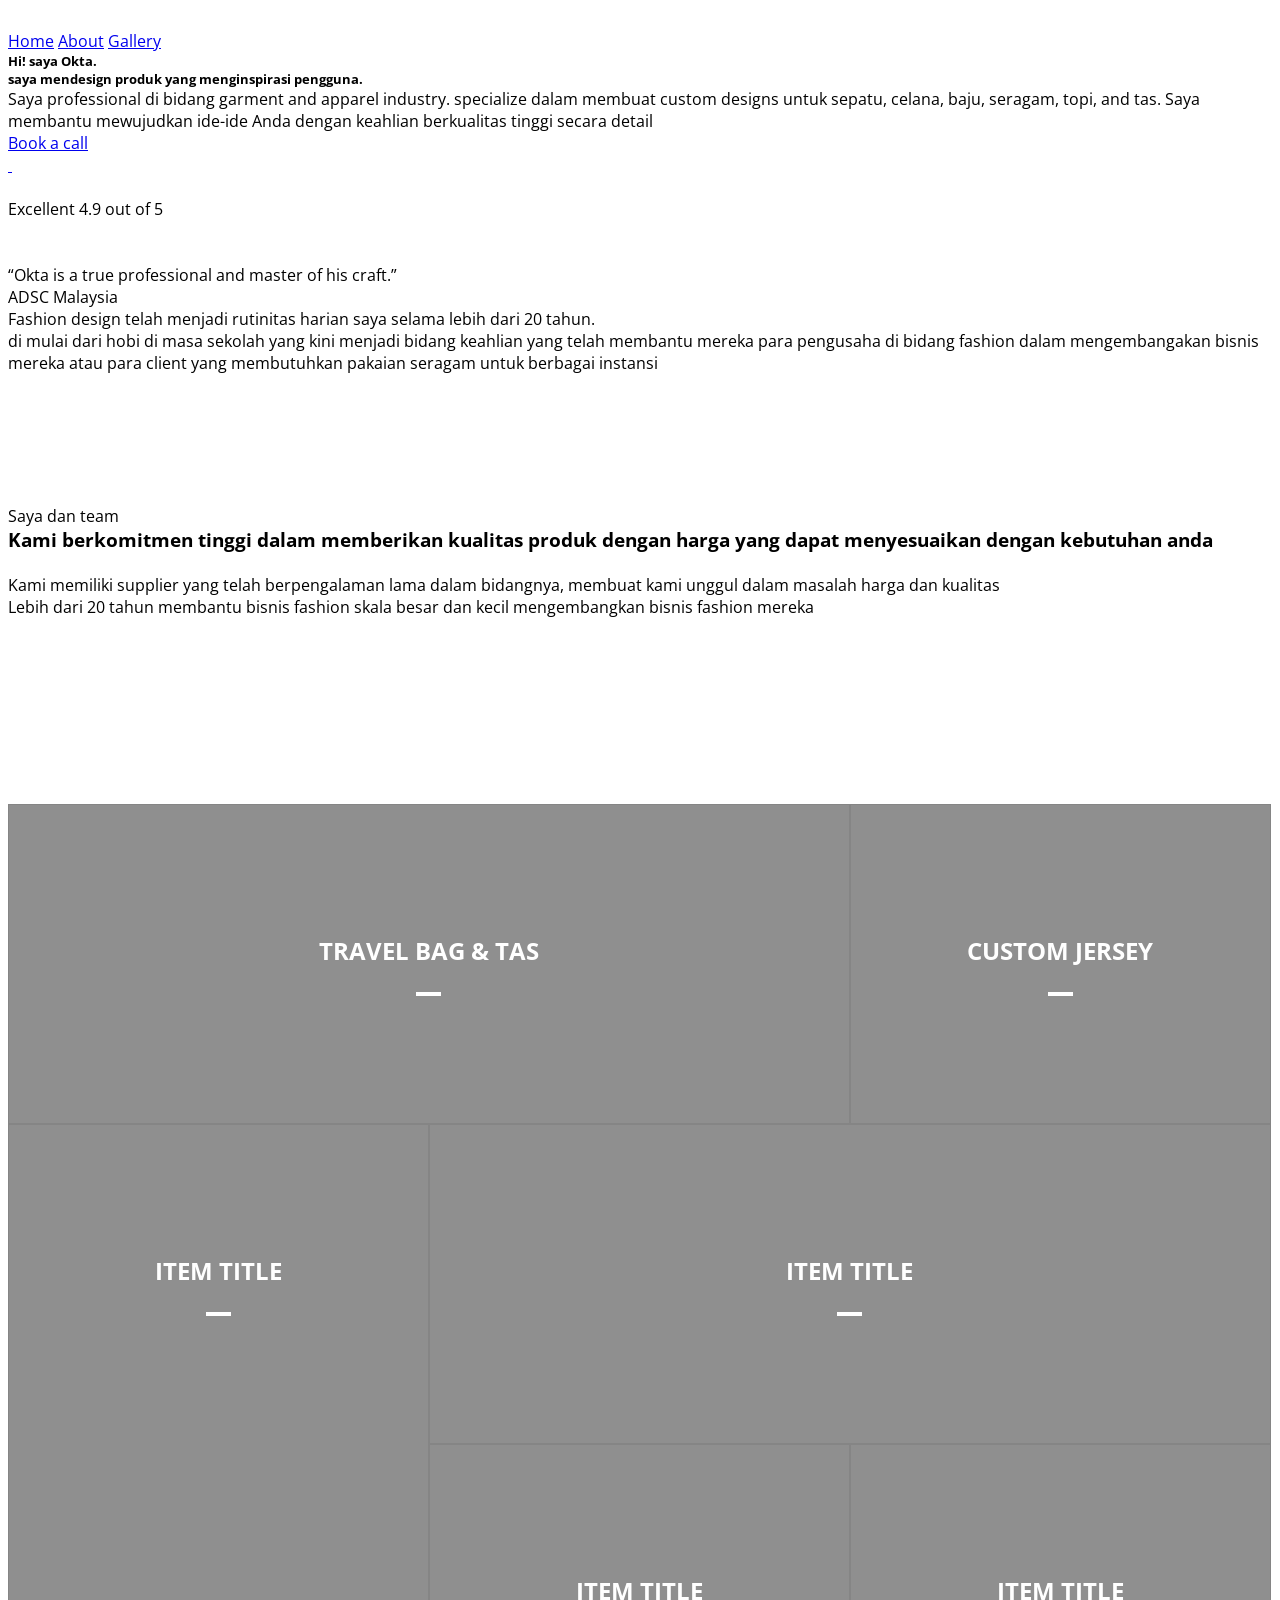
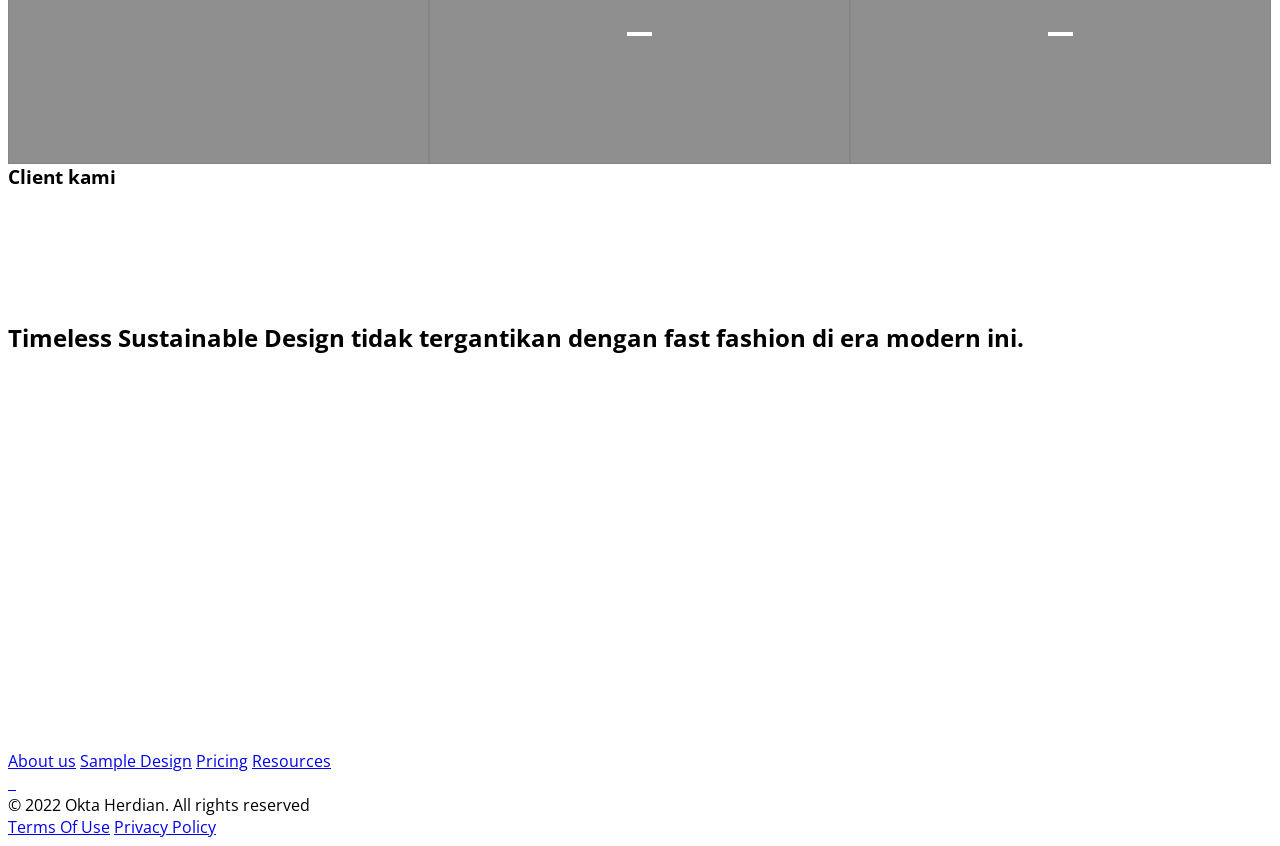
==== index.html @ 84b5ff4b "Update index.html" ====
<!DOCTYPE html>
<!-- This site was created in Webflow. https://webflow.com -->
<!-- Last Published: Wed Feb 18 2026 14:13:35 GMT+0000 (Coordinated Universal Time) -->
<html data-wf-domain="mantik-coffee.webflow.io" data-wf-page="698dcc0881999df70088277c" data-wf-site="698dcc0681999df700882720" data-wf-status="1" lang="en">
    <head>
        <meta charset="utf-8"/>
        <title>Home - Okta Herdian</title>
        <meta content="Indonesian Garment Manufacturer, Sustainable Fabric Supply Indonesia, High-GSM Cotton Supplier Bandung" name="description"/>
        <meta content="Home - Okta Herdian" property="og:title"/>
        <meta content="Indonesian Garment Manufacturer, Sustainable Fabric Supply Indonesia, High-GSM Cotton Supplier Bandung" property="og:description"/>
        <meta content="Home - Okta Herdian" property="twitter:title"/>
        <meta content="Indonesian Garment Manufacturer, Sustainable Fabric Supply Indonesia, High-GSM Cotton Supplier Bandung" property="twitter:description"/>
        <meta property="og:type" content="website"/>
        <meta propertycontent="summary_large_image" name="twitter:card"/>
        <meta content="width=device-width, initial-scale=1" name="viewport"/>
        <linkmeta content="Webflow" name="generator"/>
        <link href="https://cdn.prod.website-files.com/698dcc0681999df700882720/css/mantik-coffee.webflow.shared.7b35563a3.css" rel="stylesheet" type="text/css" integrity="sha384-ezVWOjyDMm3Tzz/7GYWGts56Qie9Y8DtiOLIkj0MyZofkVxPNZLPLbYGzVNwmSQO" crossorigin="anonymous"/>
        <style>
            @media (min-width:992px) {html.w-mod-js:not(.w-mod-ix) [data-w-id="1ef1133d-2e72-5a71-6b51-73d25e0cb599"] {opacity:0;}html.w-mod-js:not(.w-mod-ix) [data-w-id="087f9aaf-b177-5439-0796-eafd714f22c5"] {opacity:0;}html.w-mod-js:not(.w-mod-ix) [data-w-id="776bb1c9-cf90-8de0-d675-965b6db6a87a"] {opacity:0;}html.w-mod-js:not(.w-mod-ix) [data-w-id="776bb1c9-cf90-8de0-d675-965b6db6a87f"] {opacity:0;}html.w-mod-js:not(.w-mod-ix) [data-w-id="776bb1c9-cf90-8de0-d675-965b6db6a885"] {opacity:0;}html.w-mod-js:not(.w-mod-ix) [data-w-id="776bb1c9-cf90-8de0-d675-965b6db6a888"] {opacity:0;}}
        </style>
        <link href="https://fonts.googleapis.com" rel="preconnect"/>
        <link href="https://fonts.gstatic.com" rel="preconnect" crossorigin="anonymous"/>
        <script src="https://ajax.googleapis.com/ajax/libs/webfont/1.6.26/webfont.js" type="text/javascript"></script>
        <script type="text/javascript">WebFont.load({  google: {    families: ["Montserrat:100,100italic,200,200italic,300,300italic,400,400italic,500,500italic,600,600italic,700,700italic,800,800italic,900,900italic","Great Vibes:400","Merriweather:300,300italic,400,400italic,700,700italic,900,900italic","Manrope:300,400,500,600,700"]  }});</script>
        <script type="text/javascript">!function(o,c){var n=c.documentElement,t=" w-mod-";n.className+=t+"js",("ontouchstart"in o||o.DocumentTouch&&c instanceof DocumentTouch)&&(n.className+=t+"touch")}(window,document);</script>
        <link href="https://cdn.prod.website-files.com/698dcc0681999df700882720/698dcc0881999df7008827fd_Group%201410103858.png" rel="shortcut icon" type="image/x-icon"/>
        <link href="https://cdn.prod.website-files.com/698dcc0681999df700882720/698dcc0881999df7008827fe_Group%201410103859.png" rel="apple-touch-icon"/>
    </head>
    <body>
        <section>
            <div class="walsh-nav-wrapper-green">
                <div data-animation="default" data-collapse="medium" data-duration="400" data-easing="ease" data-easing2="ease" role="banner" class="walsh-main-nav w-nav">
                    <div class="walsh-container-nav w-container">
                        <div class="walsh-inner-nav">
                            <a href="index.html#" class="walsh-brand-block w-nav-brand">
                                <img src="https://cdn.prod.website-files.com/698dcc0681999df700882720/6995ade034482555f9e8833b_okta.png" loading="lazy" width="123" alt="" class="walsh-nav-logo"/>
                            </a>
                            <nav role="navigation" class="walsh-nav-menu-green w-nav-menu">
                                <a href="index.html" aria-current="page" class="walsh-nav-link-white w-nav-link w--current">Home</a>
                                <a href="about.html" class="walsh-nav-link-white w-nav-link">About</a>
                                <a href="portfolio.html" class="walsh-nav-link-white w-nav-link">Gallery</a>
                            </nav>
                            <div class="walsh-menu-button w-nav-button">
                                <div class="w-icon-nav-menu"></div>
                            </div>
                        </div>
                    </div>
                </div>
            </div>
        </section>
        <div class="cf-hero-section-2">
            <div class="cf-1140px-wrapper">
                <div class="home-left-wrapper">
                    <h5 class="cf-64px-heading">Hi! saya Okta. <br/>saya mendesign produk yang menginspirasi pengguna.</h5><p class="cf-18px-paragraph header-2">Saya professional di bidang garment and apparel industry. specialize dalam membuat custom designs untuk sepatu, celana, baju, seragam, topi, and tas. Saya membantu mewujudkan ide-ide Anda dengan keahlian berkualitas tinggi secara detail</p>
                    <a href="https://webflow.com/templates/designers/conversionflow" class="cf-cta-button rectangle small w-inline-block"><div class="cf-button-text">Book a call</div>
                        <div class="cf-cta-arrow-div">
                            <img src="https://cdn.prod.website-files.com/698dcc0681999df700882720/undefined_Arrow%20-%20Right.svg" loading="lazy" alt="" class="cf-call-arrow"/>
                            <img src="https://cdn.prod.website-files.com/698dcc0681999df700882720/undefined_Arrow%20-%20Right.svg" loading="lazy" alt="" class="cf-call-arrow-down"/>
                        </div>
                        <div class="cf-button-gradient"></div>
                    </a>
                    <div class="cf-testmonial-text-wrapper">
                        <img src="https://cdn.prod.website-files.com/698dcc0681999df700882720/6990a29b727f4421fe7e7297_0e5a6796f0a806560dd012a786d70e65_Vector%20(Stroke).svg" loading="lazy" alt="" class="cf-star-image"/><div>
                            <span class="cf-extra-bold-span">Excellent</span> 4.9 out of 5</div>
                        </div>
                    </div>
                    <div class="cf-image-review-container">
                        <img src="https://cdn.prod.website-files.com/698dcc0681999df700882720/6990a48bc1f128c6beae1271_11111aaaaa.png" loading="eager" sizes="(max-width: 747px) 100vw, 747px" srcset="https://cdn.prod.website-files.com/698dcc0681999df700882720/6990a48bc1f128c6beae1271_11111aaaaa-p-500.png 500w, https://cdn.prod.website-files.com/698dcc0681999df700882720/6990a48bc1f128c6beae1271_11111aaaaa.png 747w" alt="" class="cf-hero-right-image"/>
                        <div class="cf-hero-testimonial-contain">
                            <img src="https://cdn.prod.website-files.com/698dcc0681999df700882720/6990a29b727f4421fe7e7292_43480d086dcc9b7ce75b3438430b5522_Stars%20(2).svg" loading="lazy" alt="" class="cf-black-review-stars"/>
                            <p class="cf-testimonial-text---italic">“Okta is a true professional and master of his craft.”</p>
                            <p class="cf-testimonial-name-position"> ADSC Malaysia</p>
                        </div>
                        <div class="cf-hero-layer-blur"></div>
                    </div>
                </div>
                <div class="cf-testimonial-logos-contain header-2"></div>
                <div class="w-layout-blockcontainer w-container">
                    <div class="walsh-background-white">
                        <div class="walsh-container-padding-medium-2 w-container">
                            <div class="walsh-center-h-wrapper-3">
                                <div class="w-layout-grid walsh-main-grid-3">
                                    <div id="w-node-_8e36b81f-5003-7b4f-c411-a7df0176d799-0088277c" class="walsh-center-h-wrapper-3">
                                        <div class="walsh-cta-h-wrapper-2">
                                            <p class="walsh-heading-regular">Fashion design telah menjadi rutinitas harian saya selama lebih dari 20 tahun.<br/>di mulai dari hobi di masa sekolah yang kini menjadi bidang keahlian yang telah membantu mereka para pengusaha di bidang fashion dalam mengembangakan bisnis mereka atau para client yang membutuhkan pakaian seragam untuk berbagai instansi</p>
                                        </div>
                                    </div>
                                </div>
                            </div>
                        </div>
                    </div>
                </div>
            </div>
        </div>
        <div class="cf-hero-section-2">
            <div class="cf-flex-section-2">
                <div class="cf-grey-create-wrapper">
                    <div class="cf-hero-section-5">
                        <div class="cf-hero-section-5---heading-wrapper">
                            <h1 data-w-id="1ef1133d-2e72-5a71-6b51-73d25e0cb599" class="cf-82px-heading">Butuh design expert untuk product anda?</h1>
                        </div>
                        <div data-w-id="1ef1133d-2e72-5a71-6b51-73d25e0cb59b" class="cf-parallax-image-contain">
                            <img src="https://cdn.prod.website-files.com/698dcc0681999df700882720/6994855091ef6718bd600d8b_cqalana.jpeg" loading="eager" sizes="(max-width: 1279px) 100vw, 1280px" srcset="https://cdn.prod.website-files.com/698dcc0681999df700882720/6994855091ef6718bd600d8b_cqalana-p-500.jpeg 500w, https://cdn.prod.website-files.com/698dcc0681999df700882720/6994855091ef6718bd600d8b_cqalana-p-800.jpeg 800w, https://cdn.prod.website-files.com/698dcc0681999df700882720/6994855091ef6718bd600d8b_cqalana-p-1080.jpeg 1080w, https://cdn.prod.website-files.com/698dcc0681999df700882720/6994855091ef6718bd600d8b_cqalana.jpeg 1280w" alt="" class="cf-parallax-image-1"/>
                            <img src="https://cdn.prod.website-files.com/698dcc0681999df700882720/6994843cc3096841a6e74ec4_task.jpeg" loading="eager" sizes="(max-width: 1024px) 100vw, 1024px" srcset="https://cdn.prod.website-files.com/698dcc0681999df700882720/6994843cc3096841a6e74ec4_task-p-500.jpeg 500w, https://cdn.prod.website-files.com/698dcc0681999df700882720/6994843cc3096841a6e74ec4_task-p-800.jpeg 800w, https://cdn.prod.website-files.com/698dcc0681999df700882720/6994843cc3096841a6e74ec4_task.jpeg 1024w" alt="" class="cf-parallax-image-2"/>
                            <img src="https://cdn.prod.website-files.com/698dcc0681999df700882720/6990aa13d40fead42c84dcd8_cb2815759f1382df7634716dcf3e02ad_Group%20380.svg" loading="eager" alt="" class="cf-parallax-image-3"/>
                            <img src="https://cdn.prod.website-files.com/698dcc0681999df700882720/6992d16d5600146415396a5e_unnamed%20(3).jpg" loading="eager" sizes="(max-width: 1024px) 100vw, 1024px" srcset="https://cdn.prod.website-files.com/698dcc0681999df700882720/6992d16d5600146415396a5e_unnamed%20(3)-p-500.jpg 500w, https://cdn.prod.website-files.com/698dcc0681999df700882720/6992d16d5600146415396a5e_unnamed%20(3)-p-800.jpg 800w, https://cdn.prod.website-files.com/698dcc0681999df700882720/6992d16d5600146415396a5e_unnamed%20(3).jpg 1024w" alt="" class="cf-parallax-image-4"/>
                            <img src="https://cdn.prod.website-files.com/698dcc0681999df700882720/6990aa13d40fead42c84dcd9_a67118b9b984cd9b4796d650b9262aaa_path28.svg" loading="lazy" alt="" class="cf-parallax-scribble-1"/>
                            <img src="https://cdn.prod.website-files.com/698dcc0681999df700882720/6990aa13d40fead42c84dcd8_cb2815759f1382df7634716dcf3e02ad_Group%20380.svg" loading="lazy" alt="" class="cf-parallax-scribble-2"/>
                        </div>
                    </div>
                    <div class="cf-mission-section">
                        <div class="cf-wrapper-1161 mission-flex">
                            <div class="cf-mission-upper-container">
                                <div class="mission-image-container">
                                    <div class="w-layout-grid cf-mission-image-grid">
                                        <div class="cf-mission-image-wrapper">
                                            <div class="cf-image-animation-div">
                                                <img src="https://cdn.prod.website-files.com/698dcc0681999df700882720/69948182edcc4bf0a2a23001_aa.jpeg" loading="lazy" alt="" class="cf-mission-image _1"/>
                                            </div>
                                        </div>
                                        <div class="cf-mission-image-wrapper small">
                                            <div class="cf-image-animation-div">
                                                <img src="https://cdn.prod.website-files.com/698dcc0681999df700882720/6994828b907337b1b03d4857_koa.jpeg" loading="lazy" width="135" sizes="(max-width: 479px) 100vw, 135px" alt="" srcset="https://cdn.prod.website-files.com/698dcc0681999df700882720/6994828b907337b1b03d4857_koa-p-500.jpeg 500w, https://cdn.prod.website-files.com/698dcc0681999df700882720/6994828b907337b1b03d4857_koa.jpeg 810w" class="cf-mission-image"/>
                                            </div>
                                        </div>
                                    </div>
                                </div>
                                <div class="cf-mission-text-container">
                                    <div class="cf-heading-animation-div">
                                        <div class="cf-yellow-king-text-span">Saya dan team</div>
                                    </div>
                                    <div class="cf-heading-animation-div">
                                        <h3 class="cf-h3-heading-40px white">Kami berkomitmen tinggi dalam memberikan kualitas produk dengan harga yang dapat menyesuaikan dengan kebutuhan anda</h3>
                                    </div>
                                    <img src="https://cdn.prod.website-files.com/698dcc0681999df700882720/6992d14608b4e425cf88d307_181d8ca146ea1501ae39f5a5694c4b6f_Vector%20179.svg" loading="lazy" alt="" class="cf-mission-line-image"/>
                                    <div class="w-layout-grid cf-mission-text-grid">
                                        <div class="mission-grid-text-wrapper">
                                            <div class="cf-body---18px white">Kami memiliki supplier yang telah berpengalaman lama dalam bidangnya, membuat kami unggul dalam masalah harga dan kualitas</div>
                                        </div>
                                        <div class="mission-grid-text-wrapper">
                                            <div class="cf-body---18px white">Lebih dari 20 tahun membantu bisnis fashion skala besar dan kecil mengembangkan bisnis fashion mereka</div>
                                        </div>
                                        </div>
                                    </div>
                                </div>
                                <div class="cf-mission-hero-image-wrapper">
                                    <img src="https://cdn.prod.website-files.com/698dcc0681999df700882720/699481f6aee9159ed39d076d_WhatsApp%20Image%202026-02-17%20at%209.54.17%20PM.jpeg" loading="lazy" style="opacity:0" data-w-id="3ed513ef-2f0a-1ecf-d3e0-e26995e08f68" alt="" class="cf-mission-special-image"/>
                                    <div class="cf-image-animation-div">
                                        <img src="https://cdn.prod.website-files.com/698dcc0681999df700882720/699485a31720b8f3d23d6b7b_pabrui.jpeg" loading="lazy" sizes="100vw" srcset="https://cdn.prod.website-files.com/698dcc0681999df700882720/699485a31720b8f3d23d6b7b_pabrui-p-500.jpeg 500w, https://cdn.prod.website-files.com/698dcc0681999df700882720/699485a31720b8f3d23d6b7b_pabrui-p-800.jpeg 800w, https://cdn.prod.website-files.com/698dcc0681999df700882720/699485a31720b8f3d23d6b7b_pabrui-p-1080.jpeg 1080w, https://cdn.prod.website-files.com/698dcc0681999df700882720/699485a31720b8f3d23d6b7b_pabrui.jpeg 1280w" alt="" class="cf-mission-image"/>
                                    </div>
                                </div>
                            </div>
                        </div>
                        <div>
                            <div class="cf-hero-section-6">
                                <div class="cf-1140px-wrapper---home-vertical-3">
                                    <div class="cf-heading-wrapper-2">
                                        <div data-w-id="776bb1c9-cf90-8de0-d675-965b6db6a87a" class="cf-heading-part-4 header-4">
                                            <h1 class="cf-82px-heading---black-2">Lihat <span class="cf-gradient-span-2">Design inspirasi</span>
                                            </h1>
                                            <a href="https://wa.me/6289621682596" data-w-id="776bb1c9-cf90-8de0-d675-965b6db6a87f" class="cf-call-arrow-button-2 header-4 w-inline-block">
                                                <div>Book a Call</div>
                                                <div class="cf-call-arrow-contain-2 transparent">
                                                    <img src="https://cdn.prod.website-files.com/698dcc0681999df700882720/6991e07bccc1c7d58d2d3310_6bd15b8bb0721a61de79d1a61293cba0_Arrow%20-%20Right%20(1).svg" loading="lazy" alt="" class="cf-call-arrow-3"/>
                                                    <img src="https://cdn.prod.website-files.com/698dcc0681999df700882720/6991e07bccc1c7d58d2d3310_6bd15b8bb0721a61de79d1a61293cba0_Arrow%20-%20Right%20(1).svg" loading="lazy" alt="" class="cf-call-arrow-down-3"/>
                                                </div>
                                            </a>
                                        </div>
                                        <div data-w-id="776bb1c9-cf90-8de0-d675-965b6db6a885" class="cf-heading-part-5"><h2 class="cf-82px-heading---black-2">untuk anda</h2>
                                        </div>
                                        <div data-w-id="776bb1c9-cf90-8de0-d675-965b6db6a888" class="cf-heading-part-6"></div>
                                    </div>
                                    <div class="cf-home-testimonial-wrap-2">
                                          
                                          <div class="gridywrap">
                                            <div class="gridy-2 gridyhe-1">
                                              <div class="gridimg" style="background-image: url(https://raw.githubusercontent.com/joannanorton/oktaherdian/refs/heads/main/src/tasssssssssssssssssss.jpeg)">&nbsp;</div>
                                              
                                              <div class="gridinfo">
                                                <h3>Travel bag & tas</h3>
                                                <div class="gridmeta">
                                                  <p class="gridwhen"><i class="fa fa-clock-o"></i> 17:22 17th Feb 2015</p>
                                                  <p class="gridwho"><i class="fa fa-user"></i>Okta Herdian</p>
                                                </div>
                                                <p class="gridexerpt">kami dapat membuat berbagai jenis tas untuk semua keperluan anda</p>
                                                <a href="portfolio.html" class="grid-btn grid-more"><span>More</span> <i class="fa fa-plus"></i></a>
                                              </div>
                                            </div>
                                            <div class="gridy-1 gridyhe-1">
                                              <div class="gridimg" style="background-image: url(https://raw.githubusercontent.com/joannanorton/oktaherdian/refs/heads/main/src/jersey.jpeg)">&nbsp;</div>
                                              
                                              <div class="gridinfo">
                                                <h3>Custom Jersey</h3>
                                                <div class="gridmeta">
                                                  <p class="gridwhen"><i class="fa fa-clock-o"></i> 17:22 17th Feb 2015</p>
                                                  <p class="gridwho"><i class="fa fa-user"></i>Okta Herdian</p>
                                                </div>
                                                <p class="gridexerpt">Custom jersey untuk berbagai jenis kegiatan olah raga</p>
                                                <a href="portfolio.html" class="grid-btn grid-more"><span>More</span> <i class="fa fa-plus"></i></a>
                                              </div>
                                            </div>
                                            <div class="gridy-1 gridyhe-2">
                                              <div class="gridimg" style="background-image: url(https://ununsplash.imgix.net/photo-1416934625760-d56f5e79f6fe?q=75&fm=jpg&s=032ca37757b3dc1851661856b956a24c)">&nbsp;</div>
                                              
                                              <div class="gridinfo">
                                                <h3>Item Title</h3>
                                                <div class="gridmeta">
                                                  <p class="gridwhen"><i class="fa fa-clock-o"></i> 17:22 17th Feb 2015</p>
                                                  <p class="gridwho"><i class="fa fa-user"></i> Clark Kent</p>
                                                </div>
                                                <p class="gridexerpt">Lorem ipsum dolor set amet, some dummy content..</p>
                                                <a href="#" class="grid-btn grid-more"><span>More</span> <i class="fa fa-plus"></i></a>
                                              </div>
                                            </div>
                                            <div class="gridy-2 gridyhe-1">
                                              <div class="gridimg" style="background-image: url(https://unsplash.imgix.net/uploads/1412862685615b0212e3d/5fcb0a55?q=75&fm=jpg&s=e003fb9a4e39e3c07e4a94f7e0ef3db8)">&nbsp;</div>
                                              
                                              <div class="gridinfo">
                                                <h3>Item Title</h3>
                                                <div class="gridmeta">
                                                  <p class="gridwhen"><i class="fa fa-clock-o"></i> 17:22 17th Feb 2015</p>
                                                  <p class="gridwho"><i class="fa fa-user"></i> Tony Stark</p>
                                                </div>
                                                <p class="gridexerpt">Lorem ipsum dolor set amet, some dummy content..</p>
                                                <a href="#" class="grid-btn grid-more"><span>More</span> <i class="fa fa-plus"></i></a>
                                              </div>
                                            </div>
                                            <div class="gridy-1 gridyhe-1">
                                              <div class="gridimg" style="background-image: url(https://ununsplash.imgix.net/photo-1418227165283-1595d13726cd?q=75&fm=jpg&s=cace1590a29be6d4d6db13c3ebd1ba72)">&nbsp;</div>
                                              <div class="gridinfo">
                                                <h3>Item Title</h3>
                                                <div class="gridmeta">
                                                  <p class="gridwhen"><i class="fa fa-clock-o"></i> 17:22 17th Feb 2015</p>
                                                  <p class="gridwho"><i class="fa fa-user"></i> Steve Rogers</p>
                                                </div>
                                                <p class="gridexerpt">Lorem ipsum dolor set amet, some dummy content..</p>
                                                <a href="#" class="grid-btn grid-more"><span>More</span> <i class="fa fa-plus"></i></a>
                                              </div>
                                            </div>
                                            <div class="gridy-1 gridyhe-1">
                                              <div class="gridimg" style="background-image: url(https://unsplash.imgix.net/uploads/1411589183965bdf6e141/5f468e98?q=75&fm=jpg&s=007333c388fb36767cbd152600bea6b8)">&nbsp;</div>
                                              
                                              <div class="gridinfo">
                                                <h3>Item Title</h3>
                                                <div class="gridmeta">
                                                  <p class="gridwhen"><i class="fa fa-clock-o"></i> 17:22 17th Feb 2015</p>
                                                  <p class="gridwho"><i class="fa fa-user"></i> Natasha Romanoff</p>
                                                </div>
                                                <p class="gridexerpt">Lorem ipsum dolor set amet, some dummy content..</p>
                                                <a href="#" class="grid-btn grid-more"><span>More</span> <i class="fa fa-plus"></i></a>
                                              </div>
                                            </div>
                                          </div>

                                    </div>
                                </div>
                            </div>
                        </div>
                        <div>
                            <div class="w-layout-blockcontainer w-container">
                                <div>
                                    <div class="cf-logo-section-2">
                                        <div class="cf-logo-2---wrapper">
                                            <h3 class="cf-logo-2-heading">Client kami</h3>
                                            <div class="cf-logos-2--wrapper">
                                                <div class="cf-logos-2---image-contain">
                                                    <img src="https://cdn.prod.website-files.com/698dcc0681999df700882720/69933e8761bbcfde2654c145_c1.png" loading="lazy" alt="" class="cf-logo-image"/>
                                                </div>
                                                <div class="cf-logos-2---image-contain">
                                                    <img src="https://cdn.prod.website-files.com/698dcc0681999df700882720/69933ec999b69d76a435adc8_c2.png" loading="lazy" alt="" class="cf-logo-image"/>
                                                </div>
                                                <div class="cf-logos-2---image-contain">
                                                    <img src="https://cdn.prod.website-files.com/698dcc0681999df700882720/69933f70fb965aed19ab977d_c3.png" loading="lazy" alt="" class="cf-logo-image"/>
                                                </div>
                                                <div class="cf-logos-2---image-contain">
                                                    <img src="https://cdn.prod.website-files.com/698dcc0681999df700882720/699455b3d7801468cb2af922_Bank_BJB_logo.svg.png" loading="lazy" sizes="100vw" srcset="https://cdn.prod.website-files.com/698dcc0681999df700882720/699455b3d7801468cb2af922_Bank_BJB_logo.svg-p-500.png 500w, https://cdn.prod.website-files.com/698dcc0681999df700882720/699455b3d7801468cb2af922_Bank_BJB_logo.svg-p-800.png 800w, https://cdn.prod.website-files.com/698dcc0681999df700882720/699455b3d7801468cb2af922_Bank_BJB_logo.svg-p-1080.png 1080w, https://cdn.prod.website-files.com/698dcc0681999df700882720/699455b3d7801468cb2af922_Bank_BJB_logo.svg.png 1280w" alt="" class="cf-logo-image"/>
                                                </div>
                                                <div class="cf-logos-2---image-contain">
                                                    <img src="https://cdn.prod.website-files.com/698dcc0681999df700882720/699456782bf2fbec6a604a53_rshs.png" loading="lazy" alt="" class="cf-logo-image"/>
                                                </div>
                                                <div class="cf-logos-2---image-contain">
                                                    <img src="https://cdn.prod.website-files.com/698dcc0681999df700882720/6994571a36bdf25bb422dd6c_kimia.png" loading="lazy" alt="" class="cf-logo-image"/>
                                                </div>
                                            </div>
                                        </div>
                                    </div>
                                </div>
                            </div>
                            <div class="cf-features-section-3">
                                <div class="cf-features-section-3-wrapper">
                                    <h2 class="cf-features-section-2-heading">Timeless Sustainable Design tidak tergantikan dengan fast fashion di era modern ini.<br/></h2>
                                    <div data-w-id="087f9aaf-b177-5439-0796-eafd714f22c5" class="w-layout-grid cf-features-section-2-grid">
                                        <div class="cf-features-section-3-grid-cell">
                                            <div class="cf-features-section-2-icon-wrap">
                                                <img src="https://cdn.prod.website-files.com/698dcc0681999df700882720/6992f56f62b93aa58e659ae4_f7d027dc1c854e2916154b51a93160b1_Frame.svg" loading="lazy" alt="" class="cf-service-icon"/>
                                            </div>
                                            <div class="cf-service-heading">Custom Design</div>
                                            <p class="cf-service-paragraph">konsultasikan kebutuhan bisnis fashion anda atau bisa berdialog langsung untuk mendapatkan design yang sesuai kebutuhan anda</p></div>
                                            <div class="cf-features-section-2-grid-cell"><div class="cf-features-section-2-icon-wrap">
                                                <img src="https://cdn.prod.website-files.com/698dcc0681999df700882720/6992f56f62b93aa58e659ae3_a42fdb573eb8b9485dae605b401ba0ee_Frame%20(1).svg" loading="lazy" alt="" class="cf-service-icon"/>
                                            </div>
                                            <div class="cf-service-heading">Affordable Price </div>
                                            <p class="cf-service-paragraph">Harga yang kami tawarkan sangat terjangkau baik untuk anda yang baru memulai bisnis atau untuk skala besar</p>
                                        </div>
                                        <div class="cf-features-section-2-grid-cell">
                                            <div class="cf-features-section-2-icon-wrap">
                                                <img src="https://cdn.prod.website-files.com/698dcc0681999df700882720/6992f56f62b93aa58e659ae2_6b6e0a4ecd62001fa8efd415431ce3d8_Frame%20(2).svg" loading="lazy" alt="" class="cf-service-icon"/>
                                            </div>
                                            <div class="cf-service-heading">Pengerjaan Cepat</div>
                                            <p class="cf-service-paragraph">Bekerja cepat bukan berarti hasil yang buruk. kami memiliki prosedur dalam setiap project yang kami kerjakan sehingga kualitas tetap terjaga</p>
                                        </div>
                                        <div class="cf-features-section-2-grid-cell">
                                            <div class="cf-features-section-3-icon-wrap">
                                                <img src="https://cdn.prod.website-files.com/698dcc0681999df700882720/698dcc0881999df7008827cf_Vectors-Wrapper.svg" loading="lazy" alt="Logo" class="cf-service-icon"/>
                                            </div>
                                            <div class="cf-service-heading">Jangkauan Luas</div>
                                            <p class="cf-service-paragraph">Kami juga membantu mereka yang berada di luar negara kami. ADSC Malaysia dan Jepang telah menjadi pelanggan setia kami</p>
                                        </div>
                                    <div class="cf-features-section-2-grid-cell">
                                        <div class="cf-features-section-3-icon-wrap">
                                            <img src="https://cdn.prod.website-files.com/698dcc0681999df700882720/699471b237fff85c68cbee43_waa2.png" loading="lazy" alt="" class="cf-service-icon"/>
                                        </div>
                                        <div class="cf-service-heading">Fast Respond</div>
                                        <p class="cf-service-paragraph">selalu setia sepenuh hati dalam memberikan pelayanan terbaik</p>
                                    </div>
                                    <div class="cf-features-section-2-grid-cell">
                                        <div class="cf-features-section-3-icon-wrap">
                                            <img src="https://cdn.prod.website-files.com/698dcc0681999df700882720/69946fecce95840f57a7ba43_hands.png" loading="lazy" alt="" class="cf-service-icon"/>
                                        </div>
                                        <div class="cf-service-heading">Realiable Delivery</div>
                                        <p class="cf-service-paragraph">Barang bisa diantar atau di kirim lewat jasa expedisi tepat waktu</p>
                                    </div>
                                </div>
                            </div>
                        </div>
                    </div>
                    <div>
                        <section class="footer-subscribe">
                            <div class="container-2">
                                <div class="footer-wrapper-three">
                                    <div class="footer-block-three"><a href="about.html" class="footer-link-three">About us</a>
                                        <a href="portfolio.html" class="footer-link-three">Sample Design</a>
                                        <a href="index.html#" class="footer-link-three">Pricing</a>
                                        <a href="index.html#" class="footer-link-three">Resources</a>
                                    </div>
                                    <div class="footer-social-block-three">
                                        <a href="index.html#" class="footer-social-link-three w-inline-block">
                                            <img src="https://cdn.prod.website-files.com/62434fa732124a0fb112aab4/62434fa732124a705912aaeb_facebook%20big%20filled.svg" loading="lazy" alt=""/>
                                        </a>
                                        <a href="index.html#" class="footer-social-link-three w-inline-block">
                                            <img src="https://cdn.prod.website-files.com/62434fa732124a0fb112aab4/62434fa732124ab37a12aaf0_twitter%20big.svg" loading="lazy" alt=""/>
                                        </a>
                                        <a href="index.html#" class="footer-social-link-three w-inline-block">
                                            <img src="https://cdn.prod.website-files.com/62434fa732124a0fb112aab4/62434fa732124a61f512aaed_instagram%20big.svg" loading="lazy" alt=""/>
                                        </a>
                                    </div>
                                </div>
                                <div class="footer-divider-two"></div>
                                <div class="footer-bottom-2">
                                    <div class="footer-copyright">© 2022 Okta Herdian. All rights reserved</div>
                                    <div class="footer-legal-block"><a href="index.html#" class="footer-legal-link">Terms Of Use</a>
                                        <a href="index.html#" class="footer-legal-link">Privacy Policy</a>
                                    </div>
                                </div>
                            </div>
                        </section>
                    </div>
                </div>
            </div>
        </div>
        <script src="https://d3e54v103j8qbb.cloudfront.net/js/jquery-3.5.1.min.dc5e7f18c8.js?site=698dcc0681999df700882720" type="text/javascript" integrity="sha256-9/aliU8dGd2tb6OSsuzixeV4y/faTqgFtohetphbbj0=" crossorigin="anonymous"></script>
        <script src="https://cdn.prod.website-files.com/698dcc0681999df700882720/js/webflow.schunk.36b8fb49256177c8.js" type="text/javascript" integrity="sha384-4abIlA5/v7XaW1HMXKBgnUuhnjBYJ/Z9C1OSg4OhmVw9O3QeHJ/qJqFBERCDPv7G" crossorigin="anonymous"></script>
        <script src="https://cdn.prod.website-files.com/698dcc0681999df700882720/js/webflow.schunk.86360de3c80854e9.js" type="text/javascript" integrity="sha384-J7f8lpBYW3/TgbF6mr7FzBlkJLixDD0sIzxb6Bc2gsvAzQGgb+WHka17X84TCg/M" crossorigin="anonymous"></script>
        <script src="https://cdn.prod.website-files.com/698dcc0681999df700882720/js/webflow.31b205ae.bf7d66fe63dbef7d.js" type="text/javascript" integrity="sha384-RcxcyJFYLUUGunwir9KJN0yIdXy4OBr3dTF5X7rO0V0oIE5A1/UHN21zmquJlJlo" crossorigin="anonymous"></script>
        <style>
            @import url(https://fonts.googleapis.com/css?family=Open+Sans:400,300,600);

html body * {
    margin: 0;
    padding: 0;
  box-sizing: border-box;
  font-family: 'Open Sans', Arial, sans-serif;
}
.gridywrap div[class*=gridy] {
    display : grid;
  background: #eee;
  box-shadow: inset 0 0 0 1px #ddd;
  padding: 15px; float: left;
  position: relative;
}
.gridywrap .gridy-1,
.gridywrap .gridy-2,
.gridywrap .gridy-3 {width: 320px;
  overflow: hidden;}

.gridywrap .gridy-1 {width: 100%;}
.gridywrap .gridy-2 {width: 100%;}
.gridywrap .gridy-3 {width: 100%;}

.gridywrap .gridyhe-1 {height: 320px;}
.gridywrap .gridyhe-2 {height: 320px;}


@media screen and (min-width: 640px) {
  .gridywrap .gridyhe-2 {height: 320px;}
  .gridywrap {
    width: 100%;
  }
  .gridywrap .gridy-1 {width: 50%;}
  .gridywrap .gridy-2 {width: 50%;}
  .gridywrap .gridy-3 {width: 100%;}
}
@media screen and (min-width: 1024px) {
  .gridywrap .gridy-1 {width: 33.3%;}
  .gridywrap .gridy-2 {width: 66.6%;}
  .gridywrap .gridy-3 {width: 100%;}
  .gridywrap .gridyhe-2 {height: 640px;}
}

/*styling*/
.gridywrap .gridimg {
  position: absolute;
  top: 0;
  left: 0;
  right: 0;
  bottom: 0;
  overflow: hidden;
  background-position: center center;
  background-size: cover;
}
.gridywrap .gridimg img {
  width: 100%;
}
.gridywrap .gridinfo {
  position: absolute;
  width: 100%;
  height: 100%;
  top: 0;
  left: 0;
  background: rgba(0,0,0,0.4);
  text-align: center;
  transition: all 0.8s;
}
.gridywrap .gridinfo h3 {
  font-size: 24px;
  color: #fff;
  font-weight: bold;
  text-transform: uppercase;
  margin: 130px 0 20px;
  position: relative;
}
.gridywrap .gridinfo h3:after {
  content: '';
  width: 25px;
  border-top: 4px solid #fff;
  display: block;
  margin: 0 auto;
  margin-top: 25px;
}
.gridywrap .gridinfo .gridmeta {
  transition-delay: 0.25s;
}
.gridywrap .gridinfo .gridmeta p {
  display: inline-block;
  font-size: 13px;
  color: #fff;
  margin-bottom: 15px;
}
.gridywrap .gridinfo .gridmeta p i {
  margin-right: 5px;
}
.gridywrap .gridinfo .gridmeta p.gridwho {
  margin-left: 25px;
}
.gridywrap .gridinfo p.gridexerpt {
  width: 60%;
  margin: 0 auto;
  line-height: 22px;
  margin-bottom: 25px;
  color: #fff;
  transition-delay: 0.5s;
}

.gridywrap .gridinfo * {
  opacity: 0;
  transition: all 0.8s;
}
.gridywrap .gridinfo h3 {
  opacity: 1;
}
.gridywrap .gridinfo .grid-btn {
  color: #fff;
  text-decoration: none;
  margin: 0 auto;
  width: 35px;
  height: 35px;
  line-height: 35px;
  border-radius: 25px;
  border: 1px solid #fff; 
  display: block;
  overflow: hidden;
}
.gridywrap .gridinfo .grid-btn:hover {
  width: 75px;
  background: rgba(0,0,0,0.3);
}
.gridywrap .gridinfo .grid-btn span {
  opacity: 0;
  display: none;
  transition: opacity 0.8s;
}
.gridywrap .gridinfo .grid-btn:hover span {
  opacity: 1;
  display: inline;
}
.gridywrap .gridinfo .grid-btn:hover i {
  opacity: 0;
  display: none;
}

.gridywrap .gridinfo:hover * {
  opacity: 0.7;
}
.gridywrap .gridinfo:hover p {
  opacity: 1;
}
.gridywrap .gridinfo:hover {
  background: rgba(158, 12, 73, 0.7);
}
.gridywrap .gridinfo:hover h3 {
  margin-top: 70px;
  opacity: 1;
}

.intro {
  text-align: center;
  padding: 25px;
  background: #111;
  color: #ddd;
}
h1 {
  font-size: 48px;
  font-weight: 300;
  padding: 15px 0;
}
.intro p {
  opacity: 0.5;
  font-size: 12px;
}
.intro p a {
  color: #FA8CD3;
}
/* ===== MOBILE IMPROVEMENT ===== */
@media screen and (max-width: 639px) {

.gridywrap {
  display: grid;
  grid-template-columns: 1fr; /* 1 kolom */
  gap: 20px;
  padding: 0 15px;
}

.gridywrap div[class*=gridy] {
  float: none;
  width: 100% !important;
  height: 280px !important;
  padding: 0;
  border-radius: 12px;
  overflow: hidden;
}

.gridywrap .gridinfo h3 {
  font-size: 20px;
  margin-top: 90px;
}

.gridywrap .gridinfo p.gridexerpt {
  width: 80%;
  font-size: 14px;
}

.gridywrap .gridinfo .grid-btn {
  width: 40px;
  height: 40px;
  line-height: 40px;
}

}
  </style>
    </body>
    </html>
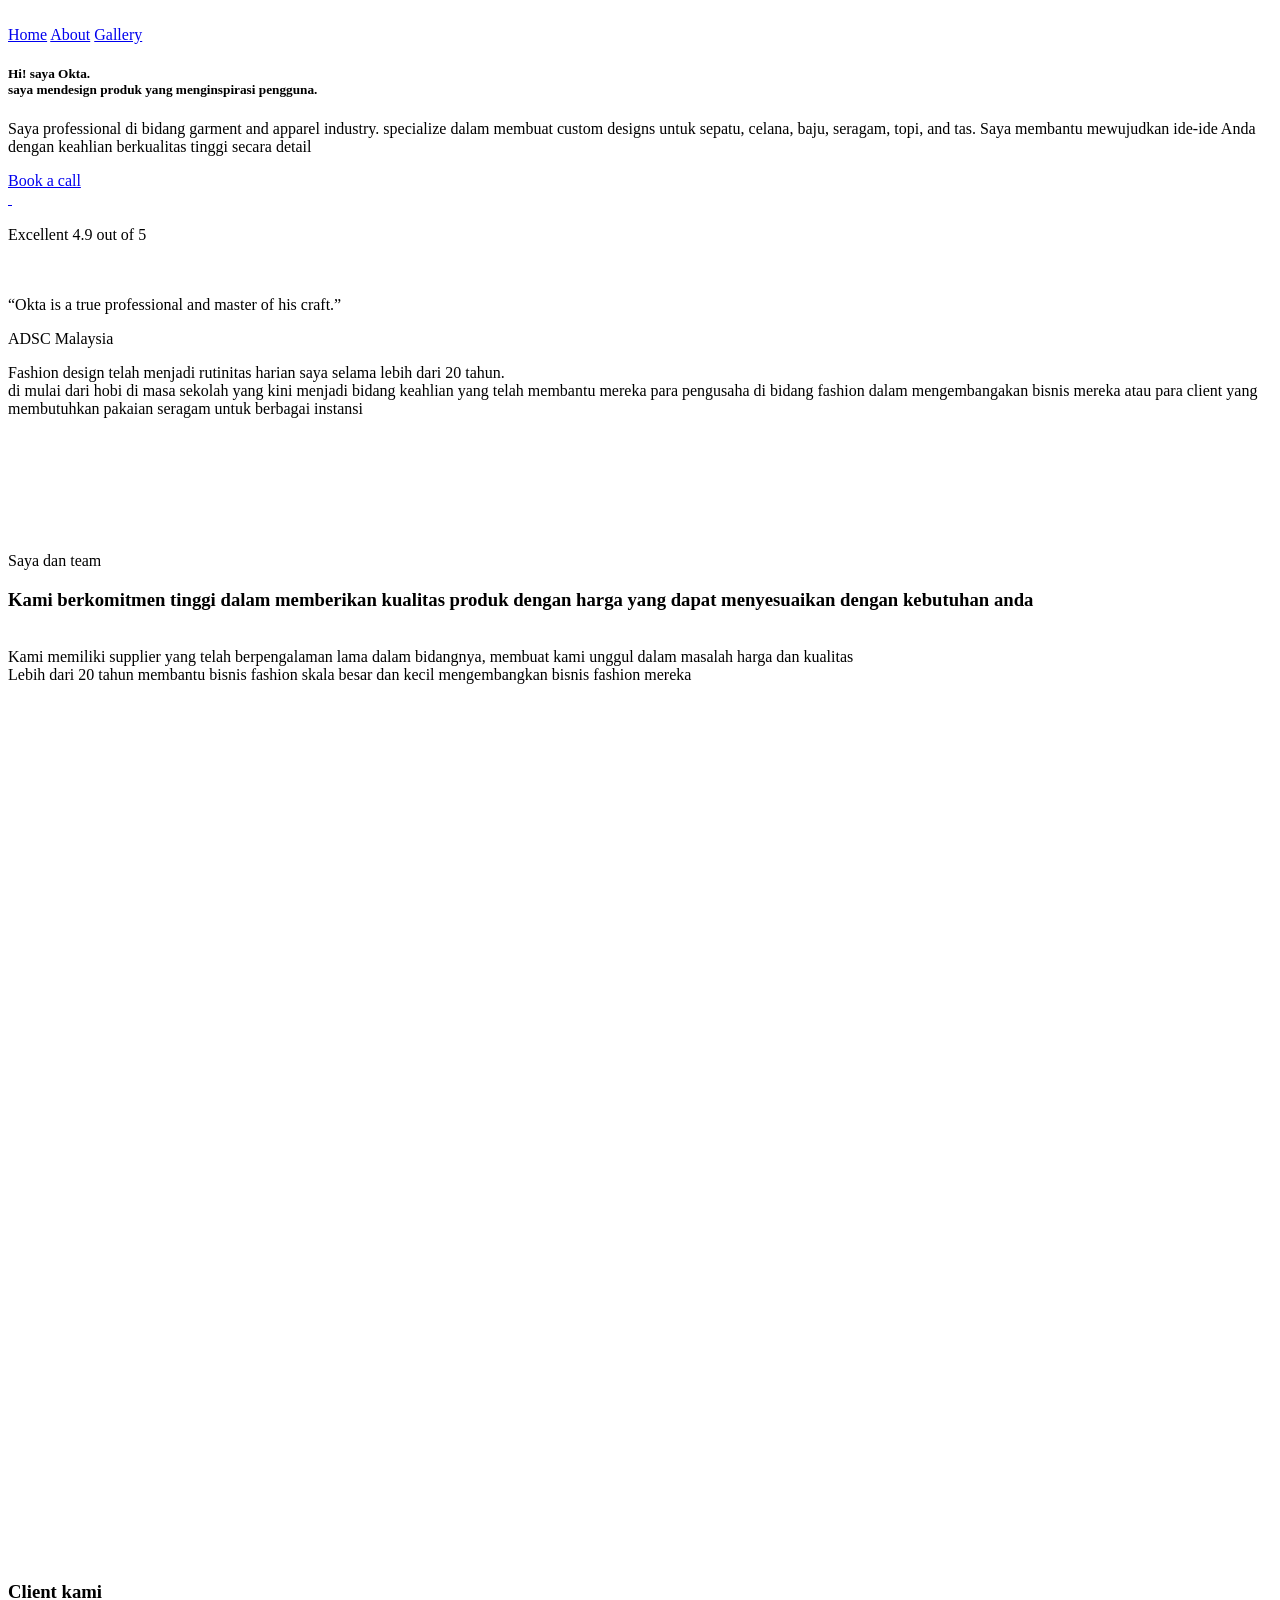
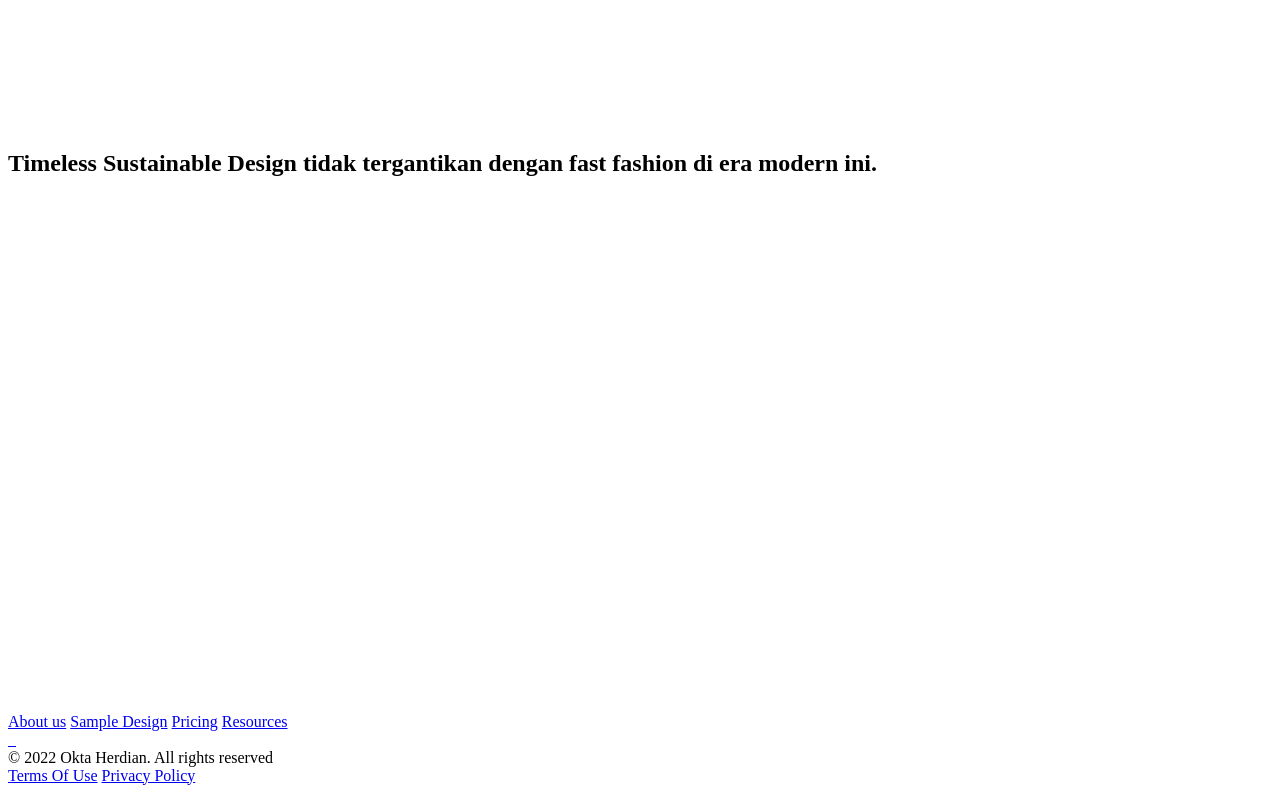
==== commit 67f2a87c: "Update index.html" ====
--- a/index.html
+++ b/index.html
@@ -373,219 +373,101 @@
         <script src="https://cdn.prod.website-files.com/698dcc0681999df700882720/js/webflow.schunk.86360de3c80854e9.js" type="text/javascript" integrity="sha384-J7f8lpBYW3/TgbF6mr7FzBlkJLixDD0sIzxb6Bc2gsvAzQGgb+WHka17X84TCg/M" crossorigin="anonymous"></script>
         <script src="https://cdn.prod.website-files.com/698dcc0681999df700882720/js/webflow.31b205ae.bf7d66fe63dbef7d.js" type="text/javascript" integrity="sha384-RcxcyJFYLUUGunwir9KJN0yIdXy4OBr3dTF5X7rO0V0oIE5A1/UHN21zmquJlJlo" crossorigin="anonymous"></script>
         <style>
-            @import url(https://fonts.googleapis.com/css?family=Open+Sans:400,300,600);
-
-html body * {
-    margin: 0;
-    padding: 0;
-  box-sizing: border-box;
-  font-family: 'Open Sans', Arial, sans-serif;
-}
-.gridywrap div[class*=gridy] {
-    display : grid;
-  background: #eee;
-  box-shadow: inset 0 0 0 1px #ddd;
-  padding: 15px; float: left;
+            /* =====================================
+   CLEAN GRIDY VERSION (NO FLOAT)
+   ===================================== */
+
+.gridywrap {
+  display: grid;
+  grid-template-columns: 1fr;
+  gap: 20px;
+  width: 100%;
+}
+
+/* ===== CARD ===== */
+.gridywrap > div {
   position: relative;
-}
-.gridywrap .gridy-1,
-.gridywrap .gridy-2,
-.gridywrap .gridy-3 {width: 320px;
-  overflow: hidden;}
-
-.gridywrap .gridy-1 {width: 100%;}
-.gridywrap .gridy-2 {width: 100%;}
-.gridywrap .gridy-3 {width: 100%;}
-
-.gridywrap .gridyhe-1 {height: 320px;}
-.gridywrap .gridyhe-2 {height: 320px;}
-
-
-@media screen and (min-width: 640px) {
-  .gridywrap .gridyhe-2 {height: 320px;}
+  height: 320px;
+  overflow: hidden;
+  border-radius: 12px;
+}
+
+/* ===== TABLET ===== */
+@media (min-width: 768px) {
   .gridywrap {
-    width: 100%;
+    grid-template-columns: repeat(2, 1fr);
   }
-  .gridywrap .gridy-1 {width: 50%;}
-  .gridywrap .gridy-2 {width: 50%;}
-  .gridywrap .gridy-3 {width: 100%;}
-}
-@media screen and (min-width: 1024px) {
-  .gridywrap .gridy-1 {width: 33.3%;}
-  .gridywrap .gridy-2 {width: 66.6%;}
-  .gridywrap .gridy-3 {width: 100%;}
-  .gridywrap .gridyhe-2 {height: 640px;}
-}
-
-/*styling*/
-.gridywrap .gridimg {
+}
+
+/* ===== DESKTOP ===== */
+@media (min-width: 1024px) {
+  .gridywrap {
+    grid-template-columns: repeat(3, 1fr);
+  }
+}
+
+/* ===== IMAGE ===== */
+.gridimg {
   position: absolute;
-  top: 0;
-  left: 0;
-  right: 0;
-  bottom: 0;
-  overflow: hidden;
-  background-position: center center;
+  inset: 0;
+  background-position: center;
   background-size: cover;
 }
-.gridywrap .gridimg img {
-  width: 100%;
-}
-.gridywrap .gridinfo {
+
+/* ===== OVERLAY ===== */
+.gridinfo {
   position: absolute;
-  width: 100%;
-  height: 100%;
-  top: 0;
-  left: 0;
-  background: rgba(0,0,0,0.4);
+  inset: 0;
+  background: rgba(0,0,0,0.45);
+  color: #fff;
+  display: flex;
+  flex-direction: column;
+  justify-content: center;
+  align-items: center;
   text-align: center;
-  transition: all 0.8s;
-}
-.gridywrap .gridinfo h3 {
-  font-size: 24px;
-  color: #fff;
-  font-weight: bold;
-  text-transform: uppercase;
-  margin: 130px 0 20px;
-  position: relative;
-}
-.gridywrap .gridinfo h3:after {
-  content: '';
-  width: 25px;
-  border-top: 4px solid #fff;
-  display: block;
-  margin: 0 auto;
-  margin-top: 25px;
-}
-.gridywrap .gridinfo .gridmeta {
-  transition-delay: 0.25s;
-}
-.gridywrap .gridinfo .gridmeta p {
+  padding: 20px;
+  transition: 0.4s ease;
+}
+
+.gridinfo h3 {
+  font-size: 20px;
+  margin-bottom: 10px;
+}
+
+.gridinfo p {
+  font-size: 14px;
+  max-width: 250px;
+  margin-bottom: 15px;
+}
+
+/* ===== BUTTON ===== */
+.grid-btn {
   display: inline-block;
-  font-size: 13px;
-  color: #fff;
-  margin-bottom: 15px;
-}
-.gridywrap .gridinfo .gridmeta p i {
-  margin-right: 5px;
-}
-.gridywrap .gridinfo .gridmeta p.gridwho {
-  margin-left: 25px;
-}
-.gridywrap .gridinfo p.gridexerpt {
-  width: 60%;
-  margin: 0 auto;
-  line-height: 22px;
-  margin-bottom: 25px;
-  color: #fff;
-  transition-delay: 0.5s;
-}
-
-.gridywrap .gridinfo * {
-  opacity: 0;
-  transition: all 0.8s;
-}
-.gridywrap .gridinfo h3 {
-  opacity: 1;
-}
-.gridywrap .gridinfo .grid-btn {
+  padding: 8px 18px;
+  border-radius: 30px;
+  border: 1px solid #fff;
   color: #fff;
   text-decoration: none;
-  margin: 0 auto;
-  width: 35px;
-  height: 35px;
-  line-height: 35px;
-  border-radius: 25px;
-  border: 1px solid #fff; 
-  display: block;
-  overflow: hidden;
-}
-.gridywrap .gridinfo .grid-btn:hover {
-  width: 75px;
-  background: rgba(0,0,0,0.3);
-}
-.gridywrap .gridinfo .grid-btn span {
-  opacity: 0;
-  display: none;
-  transition: opacity 0.8s;
-}
-.gridywrap .gridinfo .grid-btn:hover span {
-  opacity: 1;
-  display: inline;
-}
-.gridywrap .gridinfo .grid-btn:hover i {
-  opacity: 0;
-  display: none;
-}
-
-.gridywrap .gridinfo:hover * {
-  opacity: 0.7;
-}
-.gridywrap .gridinfo:hover p {
-  opacity: 1;
-}
-.gridywrap .gridinfo:hover {
-  background: rgba(158, 12, 73, 0.7);
-}
-.gridywrap .gridinfo:hover h3 {
-  margin-top: 70px;
-  opacity: 1;
-}
-
-.intro {
-  text-align: center;
-  padding: 25px;
-  background: #111;
-  color: #ddd;
-}
-h1 {
-  font-size: 48px;
-  font-weight: 300;
-  padding: 15px 0;
-}
-.intro p {
-  opacity: 0.5;
-  font-size: 12px;
-}
-.intro p a {
-  color: #FA8CD3;
-}
-/* ===== MOBILE IMPROVEMENT ===== */
-@media screen and (max-width: 639px) {
-
-.gridywrap {
-  display: grid;
-  grid-template-columns: 1fr; /* 1 kolom */
-  gap: 20px;
-  padding: 0 15px;
-}
-
-.gridywrap div[class*=gridy] {
-  float: none;
-  width: 100% !important;
-  height: 280px !important;
-  padding: 0;
-  border-radius: 12px;
-  overflow: hidden;
-}
-
-.gridywrap .gridinfo h3 {
-  font-size: 20px;
-  margin-top: 90px;
-}
-
-.gridywrap .gridinfo p.gridexerpt {
-  width: 80%;
-  font-size: 14px;
-}
-
-.gridywrap .gridinfo .grid-btn {
-  width: 40px;
-  height: 40px;
-  line-height: 40px;
-}
-
-}
-  </style>
+  font-size: 13px;
+  transition: 0.3s ease;
+}
+
+.grid-btn:hover {
+  background: #fff;
+  color: #000;
+}
+
+/* ===== DESKTOP HOVER EFFECT ===== */
+@media (min-width: 1024px) {
+  .gridinfo {
+    opacity: 0;
+  }
+
+  .gridywrap > div:hover .gridinfo {
+    opacity: 1;
+  }
+}
+
+        </style>
     </body>
     </html>
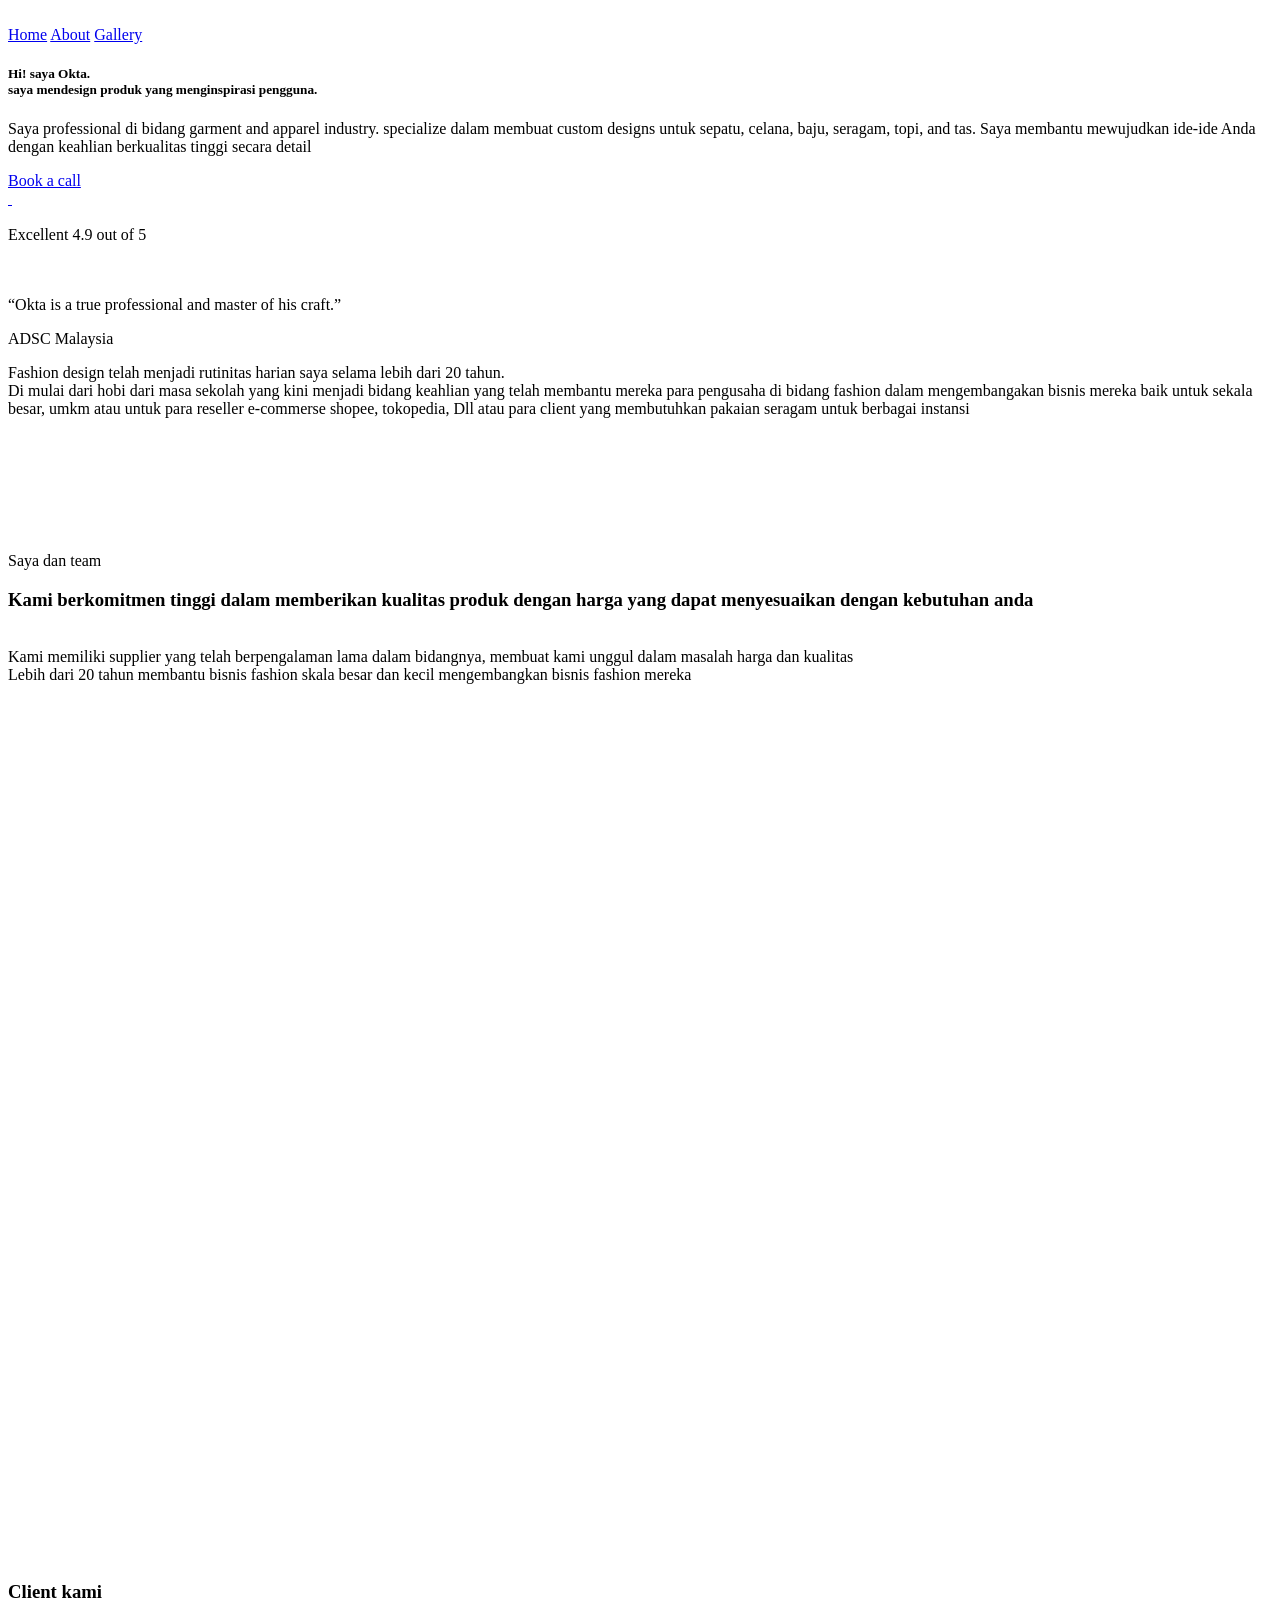
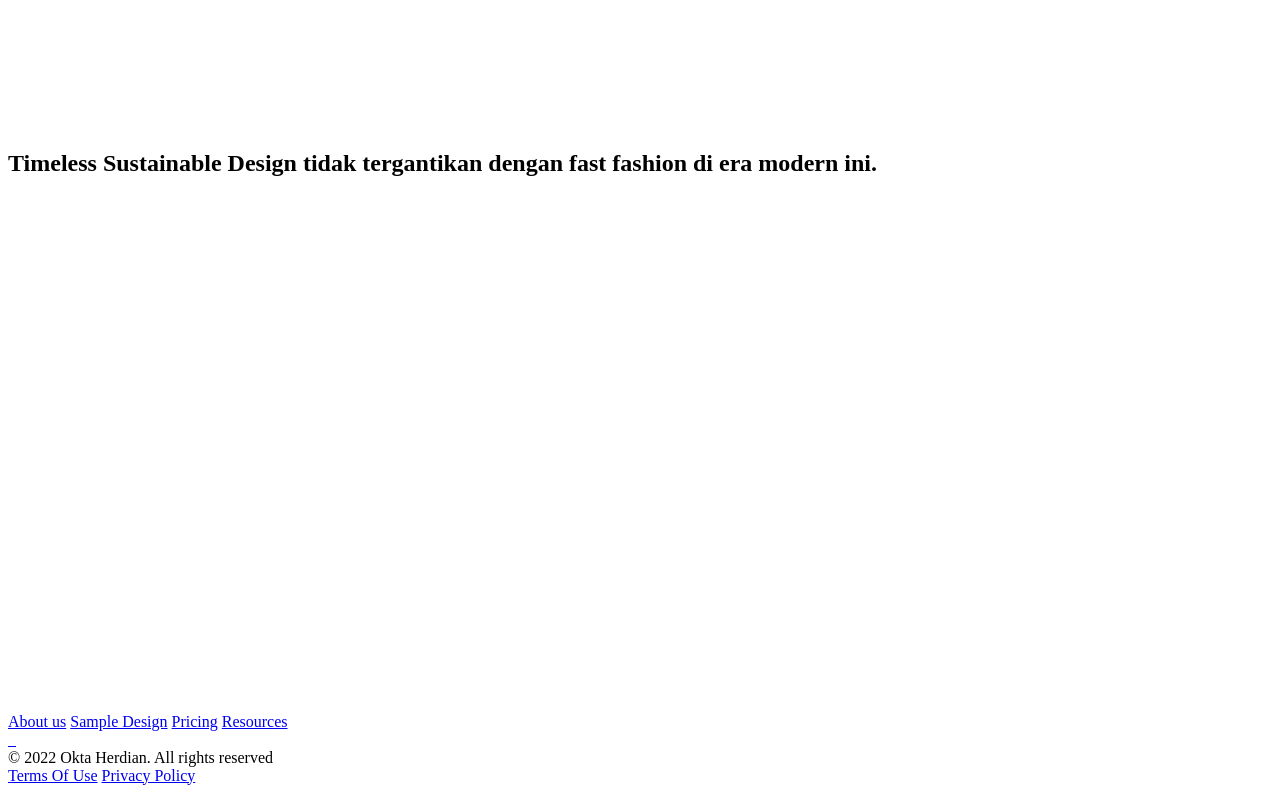
==== commit fa2addbe: "Update index.html" ====
--- a/index.html
+++ b/index.html
@@ -82,7 +82,7 @@
                                 <div class="w-layout-grid walsh-main-grid-3">
                                     <div id="w-node-_8e36b81f-5003-7b4f-c411-a7df0176d799-0088277c" class="walsh-center-h-wrapper-3">
                                         <div class="walsh-cta-h-wrapper-2">
-                                            <p class="walsh-heading-regular">Fashion design telah menjadi rutinitas harian saya selama lebih dari 20 tahun.<br/>di mulai dari hobi di masa sekolah yang kini menjadi bidang keahlian yang telah membantu mereka para pengusaha di bidang fashion dalam mengembangakan bisnis mereka atau para client yang membutuhkan pakaian seragam untuk berbagai instansi</p>
+                                            <p class="walsh-heading-regular">Fashion design telah menjadi rutinitas harian saya selama lebih dari 20 tahun.<br/>Di mulai dari hobi dari masa sekolah yang kini menjadi bidang keahlian yang telah membantu mereka para pengusaha di bidang fashion dalam mengembangakan bisnis mereka baik untuk sekala besar, umkm atau untuk para reseller e-commerse shopee, tokopedia, Dll atau para client yang membutuhkan pakaian seragam untuk berbagai instansi</p>
                                         </div>
                                     </div>
                                 </div>
